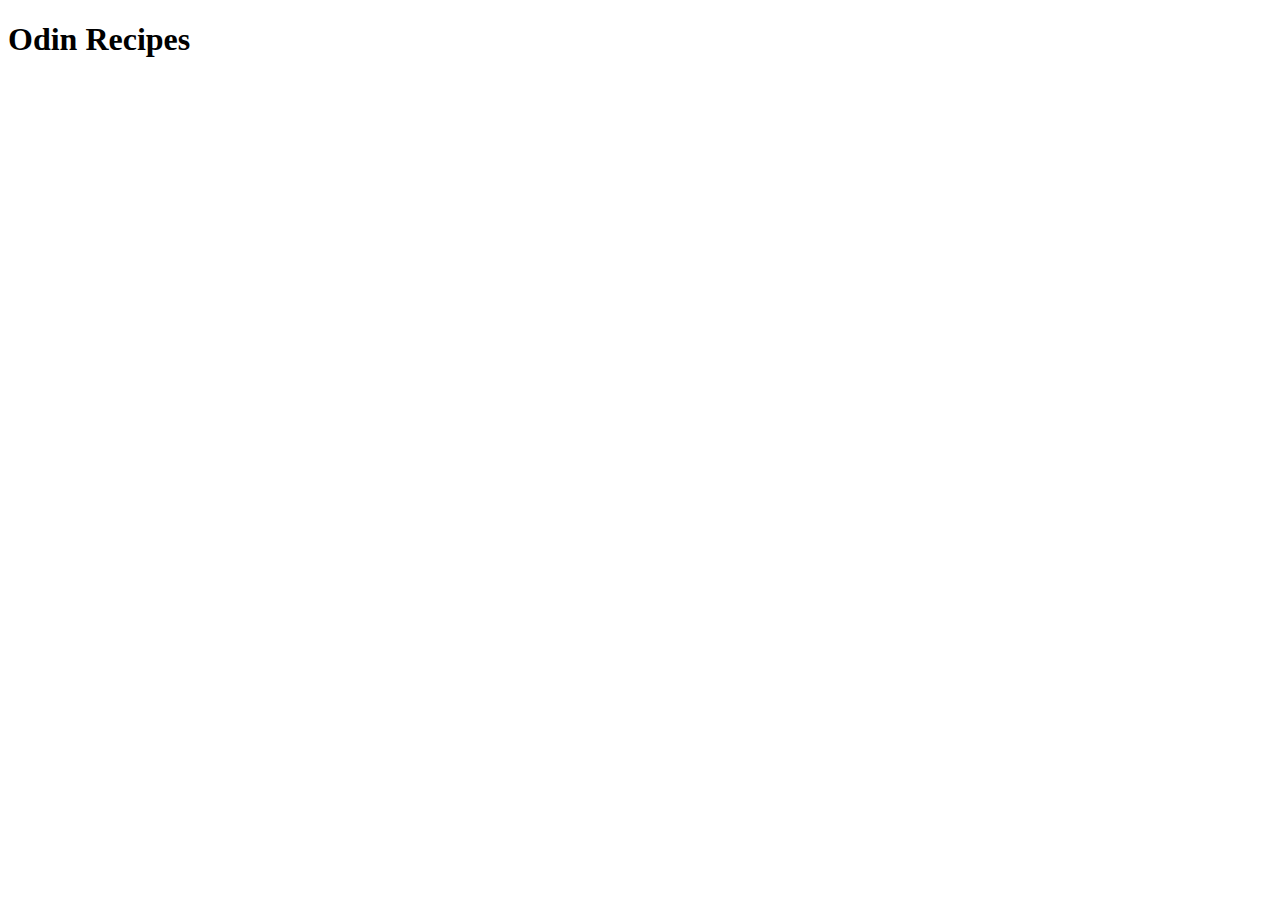
==== index.html @ 7ff9e765 "Add index.html and recipes/" ====
<!DOCTYPE html>
<html>
    <head>
        <meta charset="utf-8">
        <title>Index</title>
    </head>
    <body>
        <h1>Odin Recipes</h1>
        <p><a href="recipes/perfect-chicken"></a></p>
    </body>


</html>
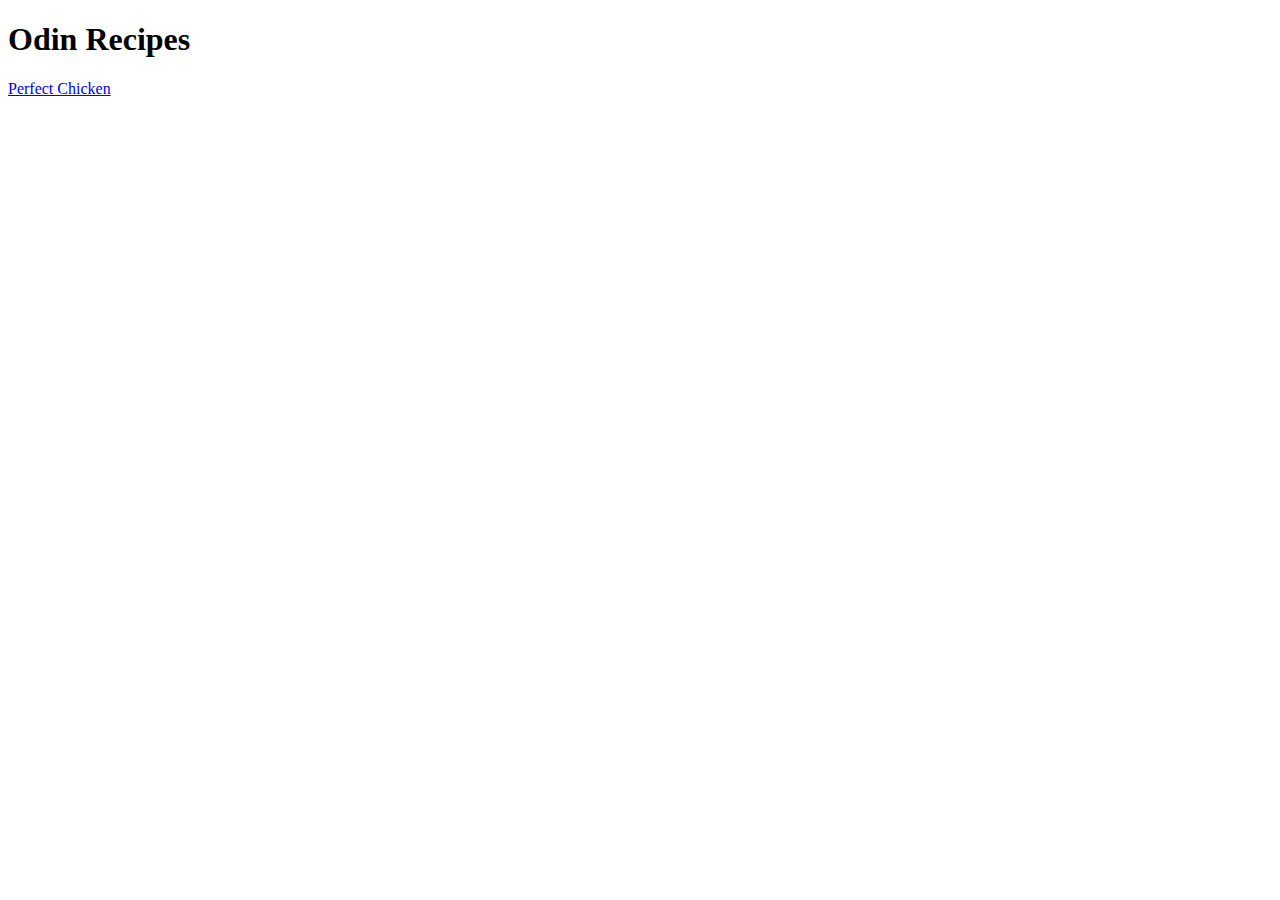
==== commit 3fd18bfc: "Add perfect-chicken.html link to index and image to perfect-chicken.html" ====
--- a/index.html
+++ b/index.html
@@ -2,11 +2,11 @@
 <html>
     <head>
         <meta charset="utf-8">
-        <title>Index</title>
+        <title>Odin Recipes</title>
     </head>
     <body>
         <h1>Odin Recipes</h1>
-        <p><a href="recipes/perfect-chicken"></a></p>
+        <p><a href="recipes/perfect-chicken.html">Perfect Chicken</a></p>
     </body>
 
 
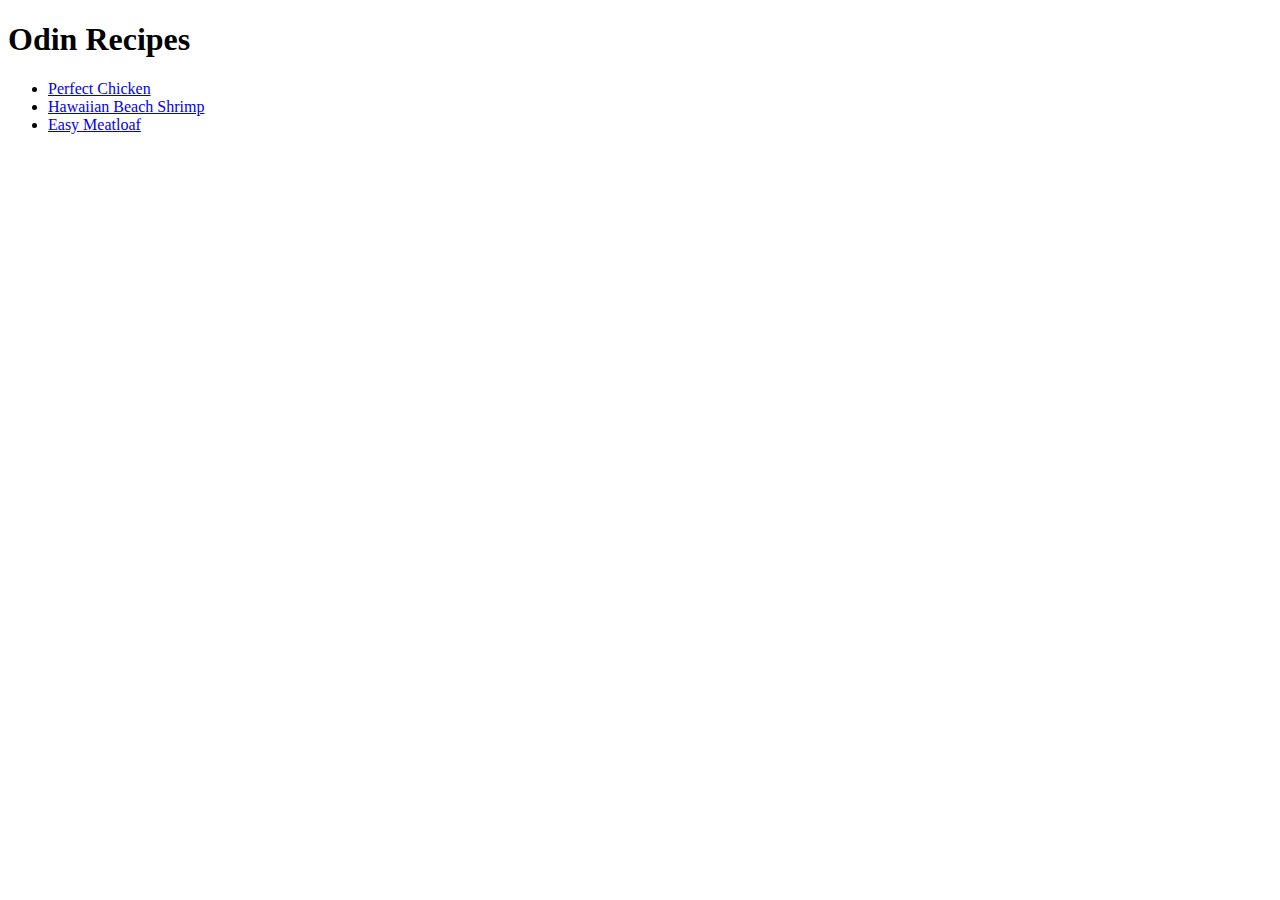
==== commit bb7358a4: "Update homepage links, add 2 recipes" ====
--- a/index.html
+++ b/index.html
@@ -6,8 +6,11 @@
     </head>
     <body>
         <h1>Odin Recipes</h1>
-        <p><a href="recipes/perfect-chicken.html">Perfect Chicken</a></p>
-    </body>
-
+        <ul>
+    <li><a href="recipes/perfect-chicken.html">Perfect Chicken</a></li>
+    <li><a href="recipes/hawaiian-beach-shrimp.html">Hawaiian Beach Shrimp</a></li>
+    <li><a href="recipes/easy-meatloaf.html">Easy Meatloaf</a></li>
+         </ul>
+        </body>
 
 </html>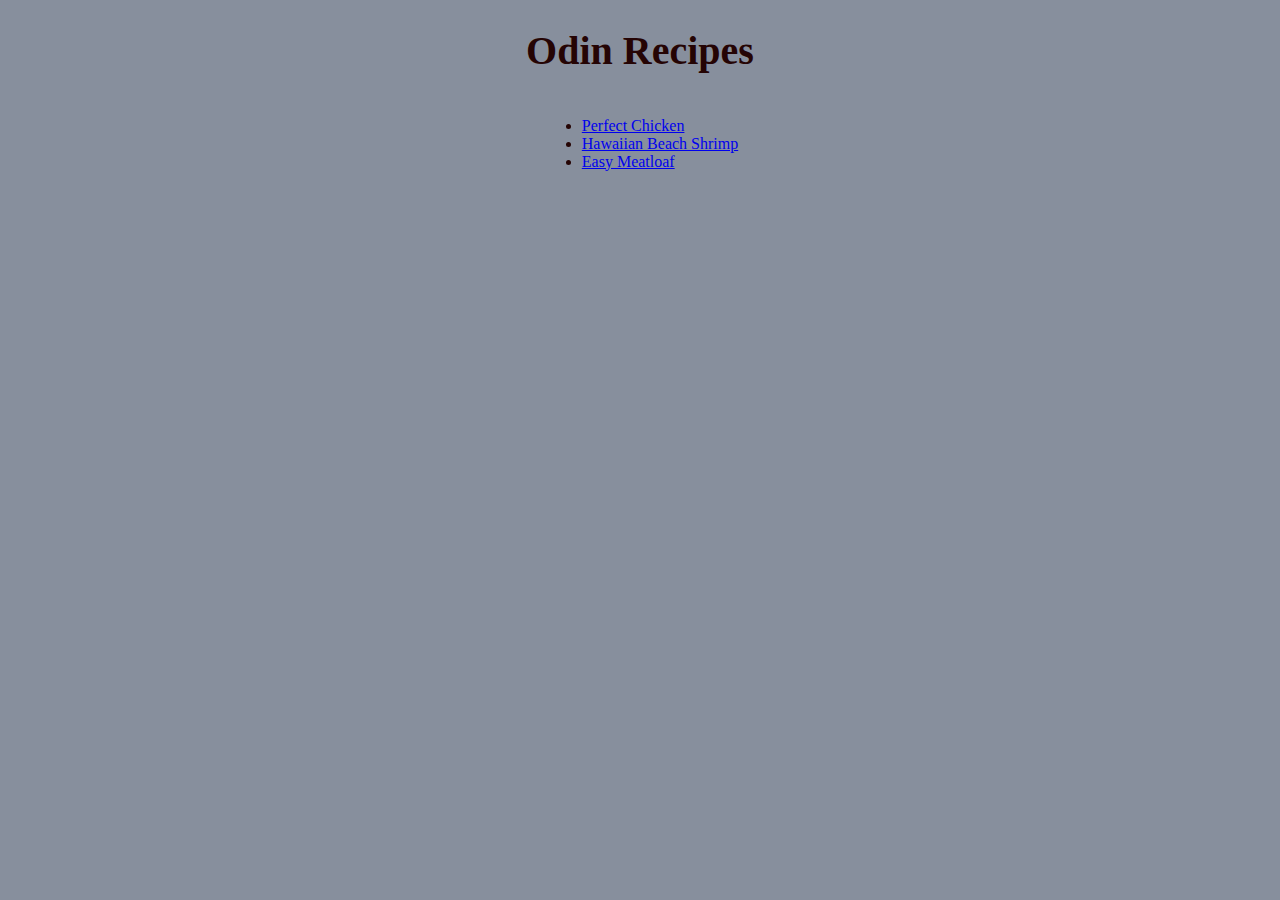
==== commit fb73e224: "Add styles.css and link with pages" ====
--- a/index.html
+++ b/index.html
@@ -3,6 +3,7 @@
     <head>
         <meta charset="utf-8">
         <title>Odin Recipes</title>
+        <link rel="stylesheet" href="styles.css">
     </head>
     <body>
         <h1>Odin Recipes</h1>
--- a/styles.css
+++ b/styles.css
@@ -0,0 +1,35 @@
+body {
+    color:#250404;
+    background-color: #878F9D;
+    text-align: center;
+    
+}
+
+h1 {
+    text-align: center;
+    font-size: 40px;
+}
+
+img {
+    display: block;
+    margin-right: auto;
+    margin-left: auto;
+    width: 50%;
+}
+
+ul {
+    display: inline-block;
+    text-align: left    ;
+}
+
+ol {
+    display: inline-block;
+    width: 50%;
+    text-align: left;
+}
+
+.intro {
+    font-weight: bold;
+    font-size: 20px;
+
+}
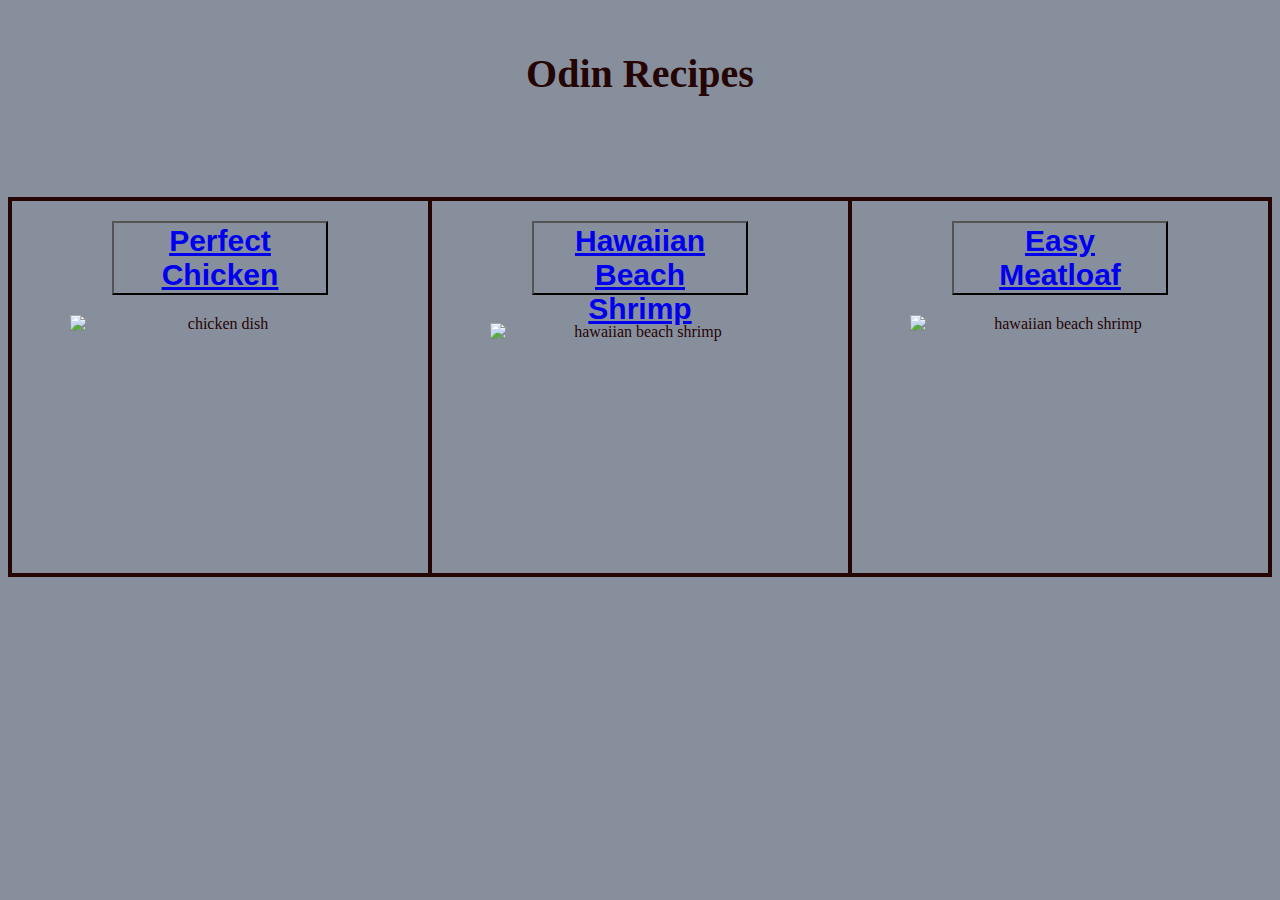
==== commit 73e6bf2e: "Update format of index" ====
--- a/index.html
+++ b/index.html
@@ -5,13 +5,25 @@
         <title>Odin Recipes</title>
         <link rel="stylesheet" href="styles.css">
     </head>
-    <body>
-        <h1>Odin Recipes</h1>
-        <ul>
-    <li><a href="recipes/perfect-chicken.html">Perfect Chicken</a></li>
-    <li><a href="recipes/hawaiian-beach-shrimp.html">Hawaiian Beach Shrimp</a></li>
-    <li><a href="recipes/easy-meatloaf.html">Easy Meatloaf</a></li>
-         </ul>
-        </body>
+<body>
+     <h1>Odin Recipes</h1>
+     <div class="flex">
+     <div class="section side">
+           <button><a href="recipes/perfect-chicken.html">Perfect Chicken</a></button>
+           <img src="https://imagesvc.meredithcorp.io/v3/mm/image?url=https%3A%2F%2Fstatic.onecms.io%2Fwp-content%2Fuploads%2Fsites%2F43%2F2021%2F08%2F10%2F216159_PerfectChicken_MFS-WD-2x1-1.jpg" alt="chicken dish">
+     </div>  
 
+     <div class="section center">   
+         <button><a href="recipes/hawaiian-beach-shrimp.html">Hawaiian Beach Shrimp</a></button>
+         <img src="https://imagesvc.meredithcorp.io/v3/mm/image?url=https%3A%2F%2Fimages.media-allrecipes.com%2Fuserphotos%2F5969120.jpg" alt="hawaiian beach shrimp">
+     </div>   
+
+     <div class="section side">
+         <button><a href="recipes/easy-meatloaf.html">Easy Meatloaf</a></button>
+         <img src="https://imagesvc.meredithcorp.io/v3/mm/image?url=https%3A%2F%2Fstatic.onecms.io%2Fwp-content%2Fuploads%2Fsites%2F43%2F2022%2F03%2F31%2F16354-easy-meatloaf-mfs-74-1x1-1.jpg" width="600" alt="hawaiian beach shrimp">
+     </div>         
+     </div>
+     
+</body>
+    
 </html>--- a/styles.css
+++ b/styles.css
@@ -2,12 +2,15 @@
     color:#250404;
     background-color: #878F9D;
     text-align: center;
+    
     
 }
 
 h1 {
     text-align: center;
     font-size: 40px;
+    margin: 50px;
+
 }
 
 img {
@@ -20,6 +23,7 @@
 ul {
     display: inline-block;
     text-align: left    ;
+
 }
 
 ol {
@@ -33,3 +37,44 @@
     font-size: 20px;
 
 }
+
+.flex {
+    display: flex;
+       
+}
+
+.section img {
+    width: 300px;
+    height: 200px;
+}
+
+.flex div  {
+    
+    padding-bottom: 50px;
+    margin-top: 50px;
+    flex: 1;
+}
+
+.center {
+    border-top: 4px solid #250404;
+    border-bottom: 4px solid #250404;
+
+}
+
+.side {
+    border: 4px solid #250404;
+}
+
+.section button {
+    font-size: 30px;
+    font-weight: bold;
+    text-align: center;
+    margin: 20px 100px;
+    background-color: #878F9D;
+    height: 74px;
+}
+
+
+
+
+
